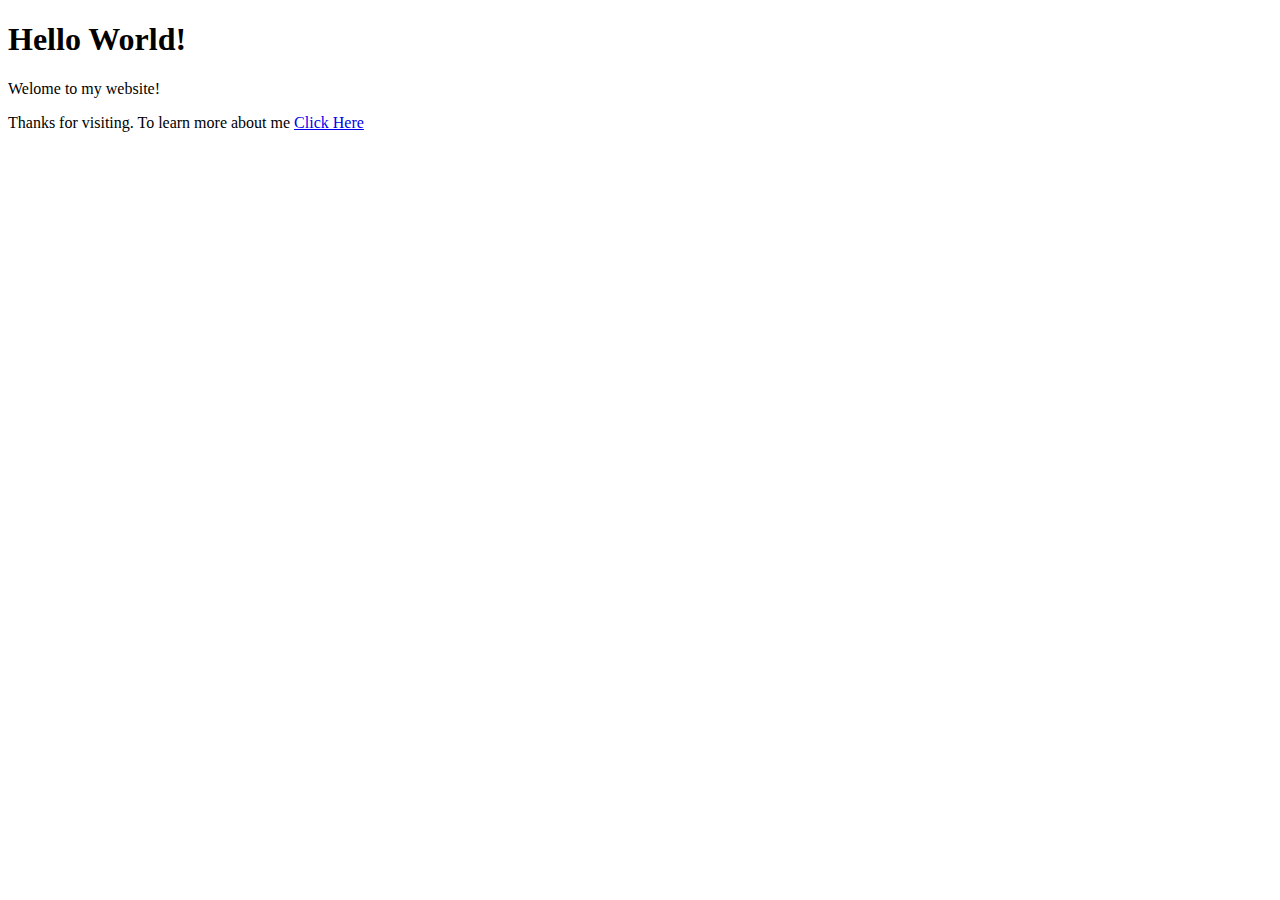
==== index.html @ 21a0f52a "Add files via upload" ====
<!DOCTYPE html>
<html lang="en">
<head>
    <meta charset="UTF-8">
    <meta name="viewport" content="width=device-width, initial-scale=1.0">
    <title>Adams Website</title>
</head>
<body>
   <h1>Hello World!</h1>
   <p>Welome to my website!</p>
   <p>Thanks for visiting. To learn more about me <a href="aboutme.html">Click Here</a>
</body>
</html>
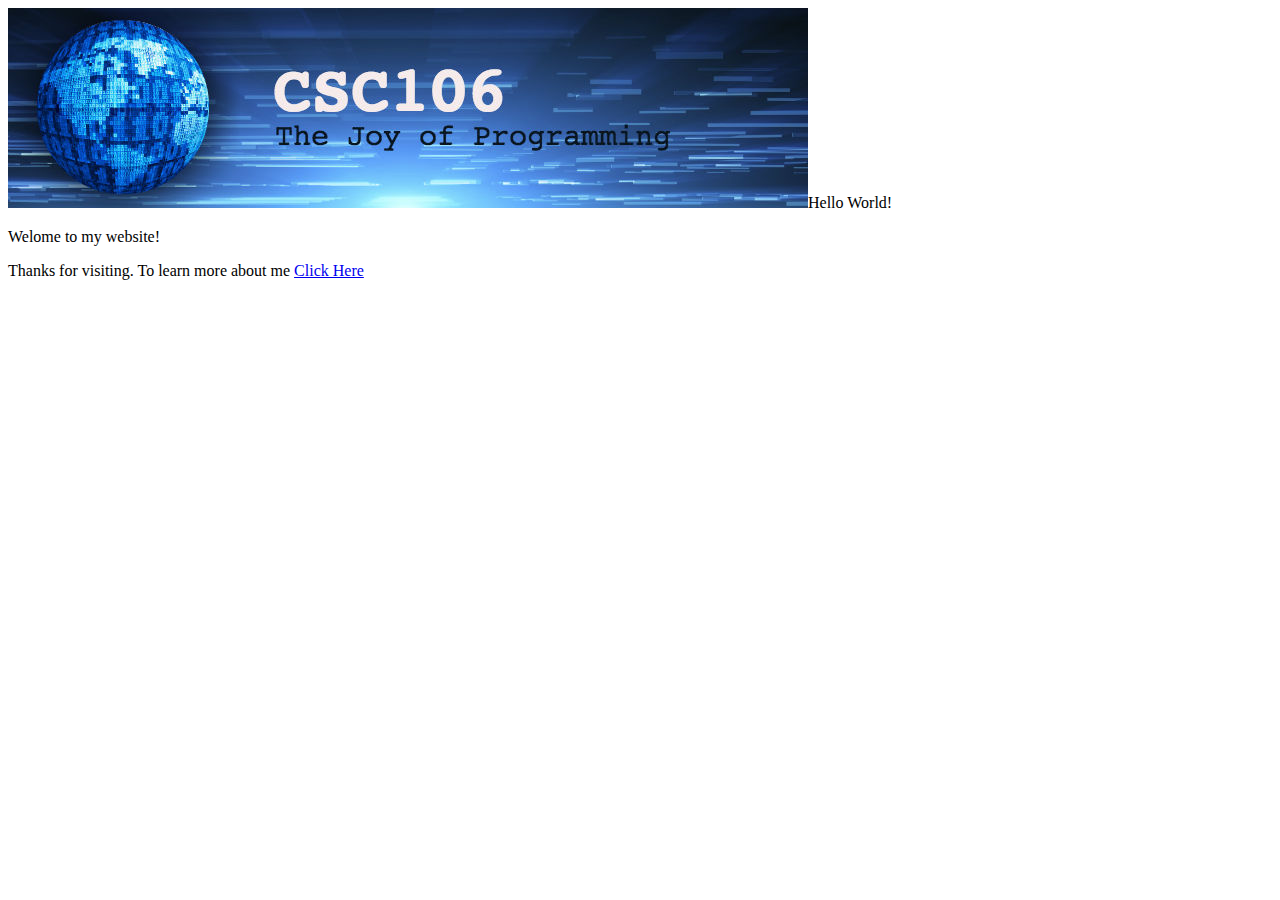
==== commit b2b98992: "fies" ====
--- a/index.html
+++ b/index.html
@@ -6,7 +6,8 @@
     <title>Adams Website</title>
 </head>
 <body>
-   <h1>Hello World!</h1>
+    <img src="csc106_banner.jpg"
+    <h1>Hello World!</h1>
    <p>Welome to my website!</p>
    <p>Thanks for visiting. To learn more about me <a href="aboutme.html">Click Here</a>
 </body>
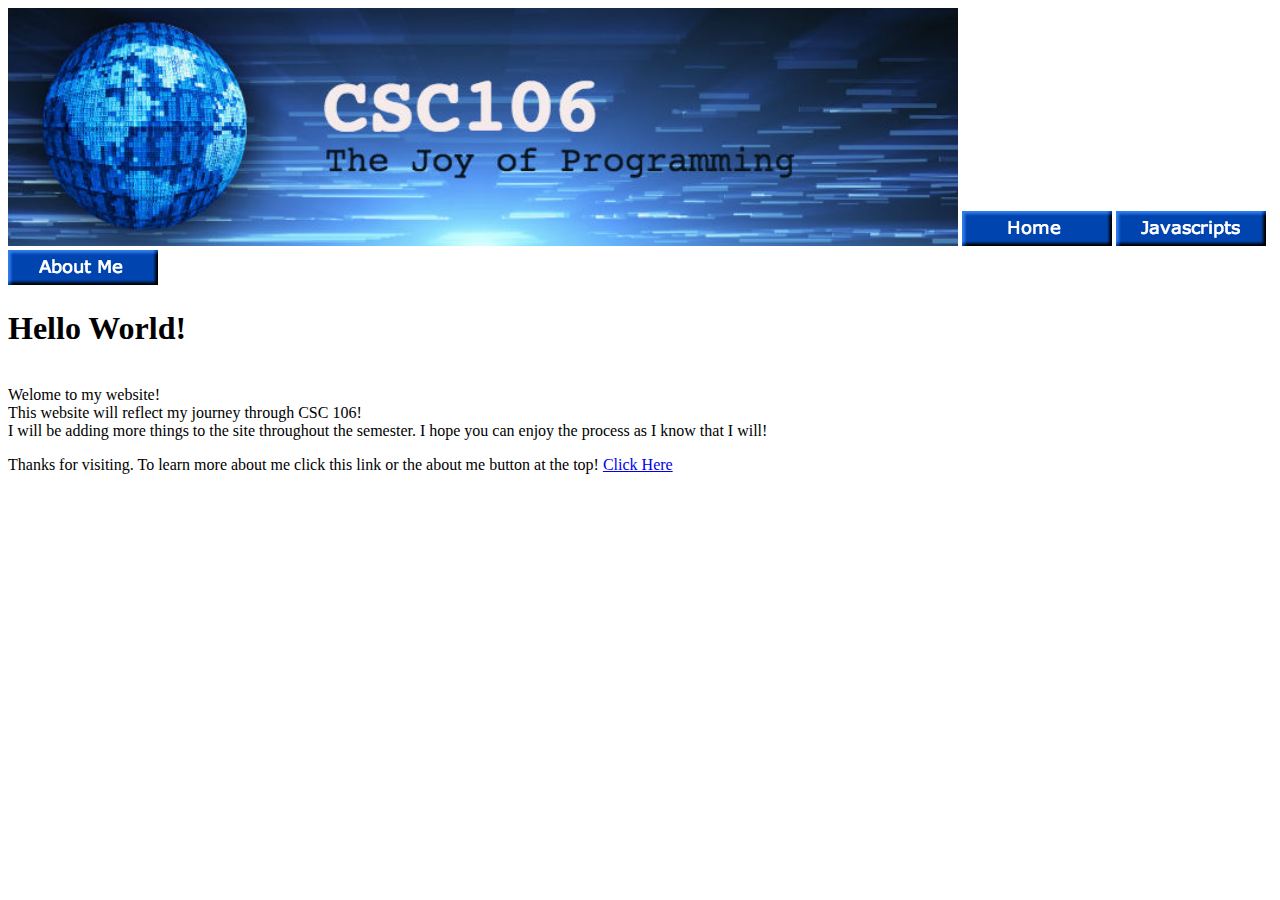
==== commit 296ab98d: "Add files via upload" ====
--- a/index.html
+++ b/index.html
@@ -5,10 +5,26 @@
     <meta name="viewport" content="width=device-width, initial-scale=1.0">
     <title>Adams Website</title>
 </head>
-<body>
-    <img src="csc106_banner.jpg"
-    <h1>Hello World!</h1>
-   <p>Welome to my website!</p>
-   <p>Thanks for visiting. To learn more about me <a href="aboutme.html">Click Here</a>
-</body>
+    <body>
+        <img src="csc106_banner.jpg" width="950"
+
+        <table>
+            <thead>
+                <tr>
+                    <th> <a href="index.html"><img src="home.png" alt="Home"></a></th>
+                    <th> <a href="javascripts.html"><img src="js.png" alt="Javascripts"></a></th>  
+                    <th> <a href="aboutme.html"><img src="aboutme.png" alt="About me"></a></th>
+                </tr>
+            </thead>
+        </table>
+
+            <h1>Hello World!</h1>
+            <p>
+    <br>Welome to my website!
+    <br>This website will reflect my journey through CSC 106!
+    <br>I will be adding more things to the site throughout the semester.
+    I hope you can enjoy the process as I know that I will!
+            </p>
+            <p>Thanks for visiting. To learn more about me click this link or the about me button at the top! <a href="aboutme.html">Click Here</a>
+    </body>
 </html>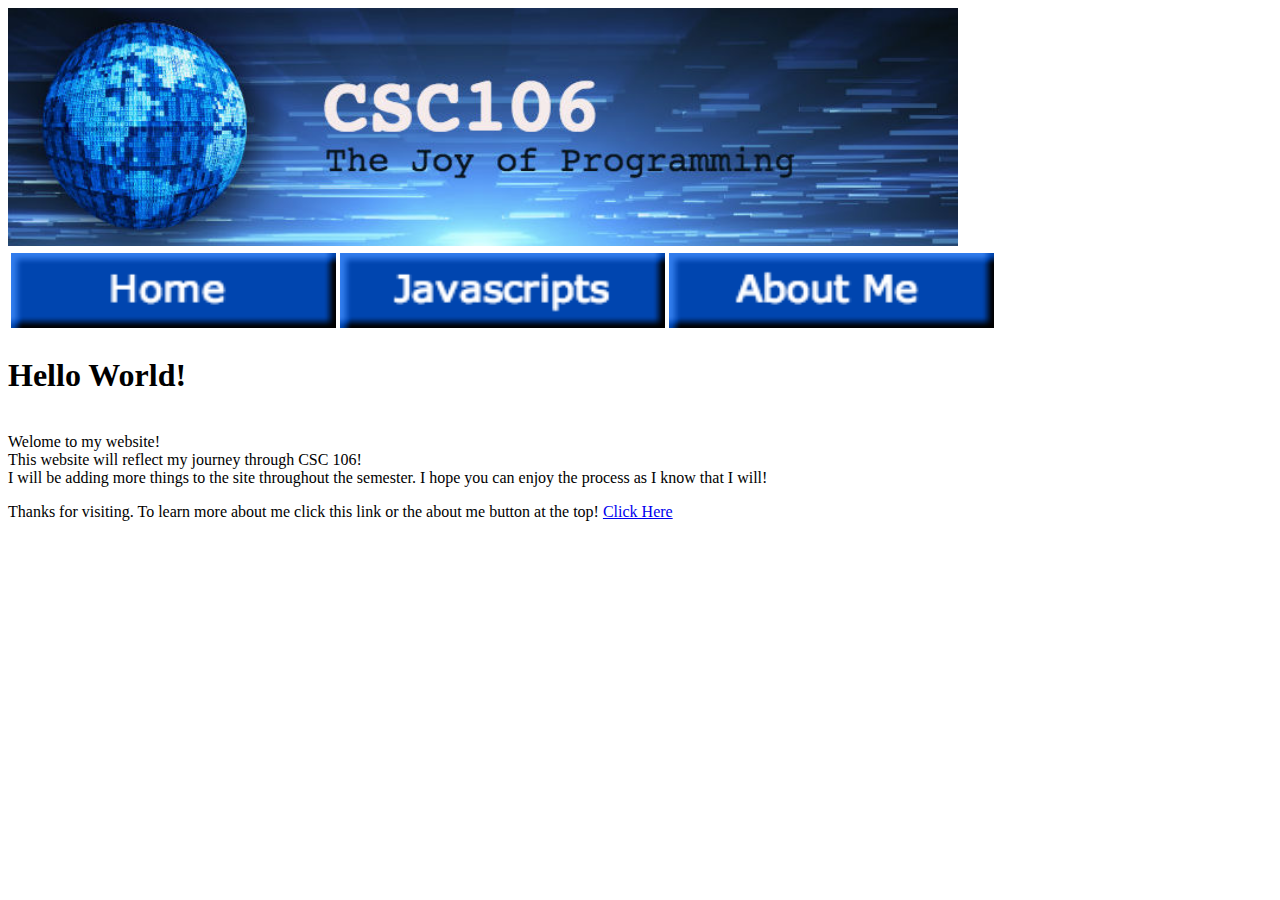
==== commit f8280848: "Add files via upload" ====
--- a/index.html
+++ b/index.html
@@ -6,14 +6,14 @@
     <title>Adams Website</title>
 </head>
     <body>
-        <img src="csc106_banner.jpg" width="950"
-
+        <img src="csc106_banner.jpg" width="950" 
+<br>
         <table>
             <thead>
                 <tr>
-                    <th> <a href="index.html"><img src="home.png" alt="Home"></a></th>
-                    <th> <a href="javascripts.html"><img src="js.png" alt="Javascripts"></a></th>  
-                    <th> <a href="aboutme.html"><img src="aboutme.png" alt="About me"></a></th>
+                    <th> <a href="index.html"><img src="home.png" width="325" alt="Home"></a></th>
+                    <th> <a href="javascripts.html"><img src="js.png" width="325" alt="Javascripts"></a></th>  
+                    <th> <a href="aboutme.html"><img src="aboutme.png" width="325" alt="About me"></a></th>
                 </tr>
             </thead>
         </table>
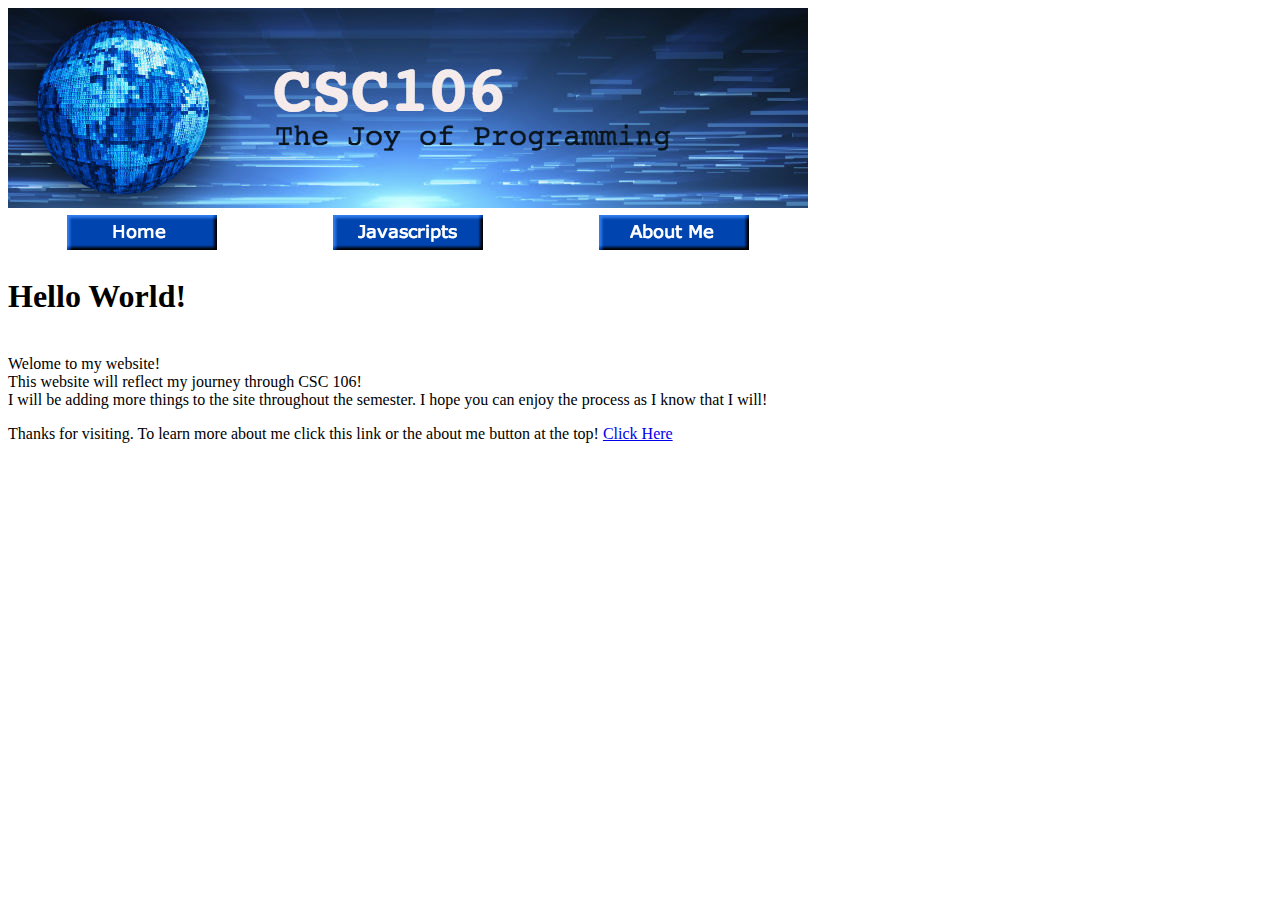
==== commit 3676622f: "Add files via upload" ====
--- a/index.html
+++ b/index.html
@@ -5,17 +5,20 @@
     <meta name="viewport" content="width=device-width, initial-scale=1.0">
     <title>Adams Website</title>
 </head>
-    <body>
-        <img src="csc106_banner.jpg" width="950" 
-<br>
-        <table>
-            <thead>
-                <tr>
-                    <th> <a href="index.html"><img src="home.png" width="325" alt="Home"></a></th>
-                    <th> <a href="javascripts.html"><img src="js.png" width="325" alt="Javascripts"></a></th>  
-                    <th> <a href="aboutme.html"><img src="aboutme.png" width="325" alt="About me"></a></th>
-                </tr>
-            </thead>
+<body>
+    <img src="csc106_banner.jpg"></img>
+    <table width="800">
+            <tr>
+                <td align="center"> 
+                 <a href="index.html"><img src="home.png" alt="Home"></a>
+                </td>
+                <td align="center"> 
+                 <a href="javascripts.html"><img src="js.png" alt="Javascripts"></a>
+                </td>  
+                <td align="center"> 
+                 <a href="aboutme.html"><img src="aboutme.png" alt="About me"></a>
+                </td>
+            </tr>
         </table>
 
             <h1>Hello World!</h1>
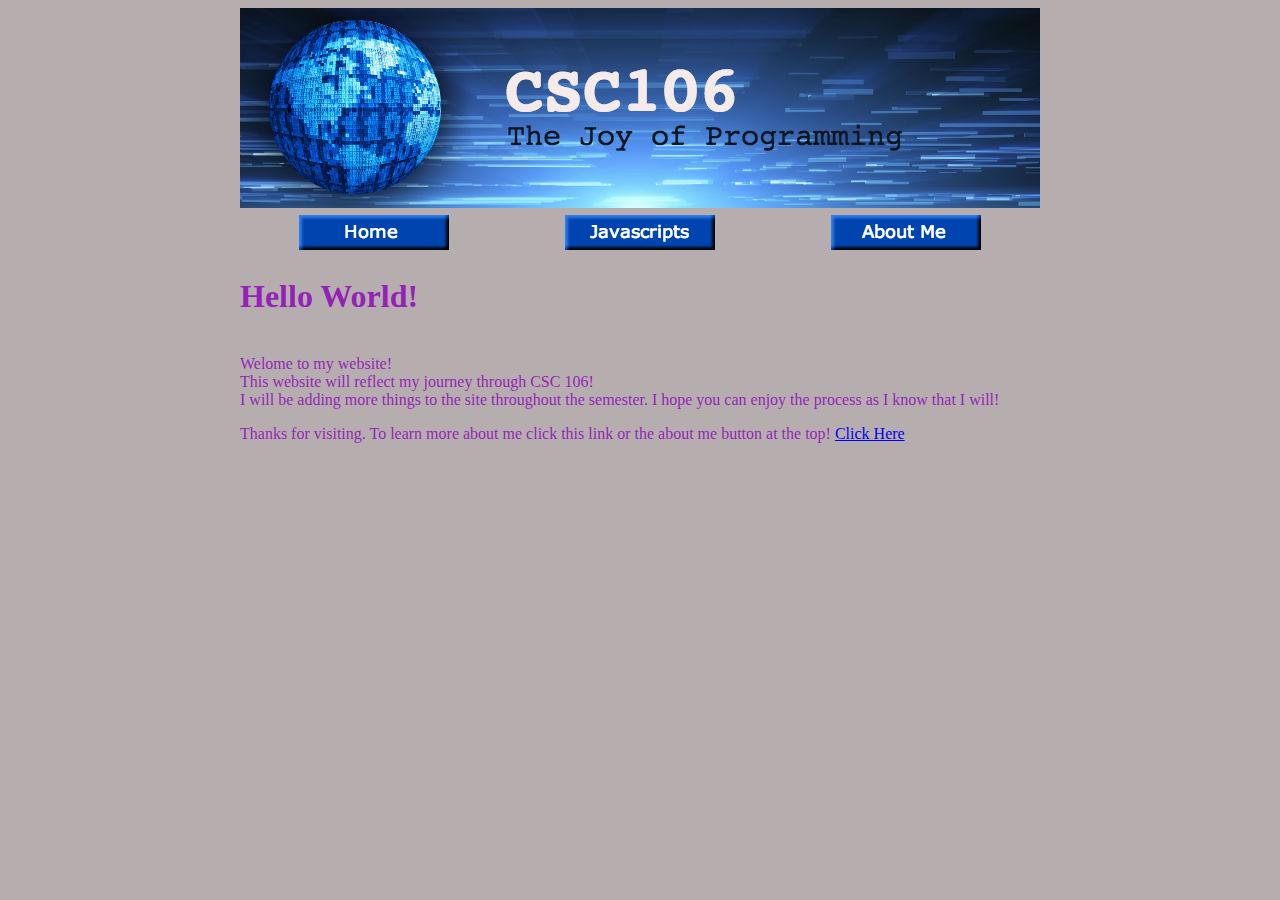
==== commit d8e3d583: "Add files via upload" ====
--- a/index.html
+++ b/index.html
@@ -4,7 +4,11 @@
     <meta charset="UTF-8">
     <meta name="viewport" content="width=device-width, initial-scale=1.0">
     <title>Adams Website</title>
+    <link rel="Stylesheet" href="astyle.css">
+    
+
 </head>
+<div id="content">
 <body>
     <img src="csc106_banner.jpg"></img>
     <table width="800">
@@ -20,7 +24,6 @@
                 </td>
             </tr>
         </table>
-
             <h1>Hello World!</h1>
             <p>
     <br>Welome to my website!
@@ -28,6 +31,9 @@
     <br>I will be adding more things to the site throughout the semester.
     I hope you can enjoy the process as I know that I will!
             </p>
+            
             <p>Thanks for visiting. To learn more about me click this link or the about me button at the top! <a href="aboutme.html">Click Here</a>
+        
     </body>
+    </div>
 </html>--- a/astyle.css
+++ b/astyle.css
@@ -0,0 +1,14 @@
+h1 {color: rgba(146, 13, 186, 0.901);
+}
+body { background-color:rgb(182, 174, 174);
+}
+
+
+
+
+#content {
+    color: rgba(146, 13, 186, 0.901);
+    width: 800px;
+    margin-left:auto;
+    margin-right:auto;
+}
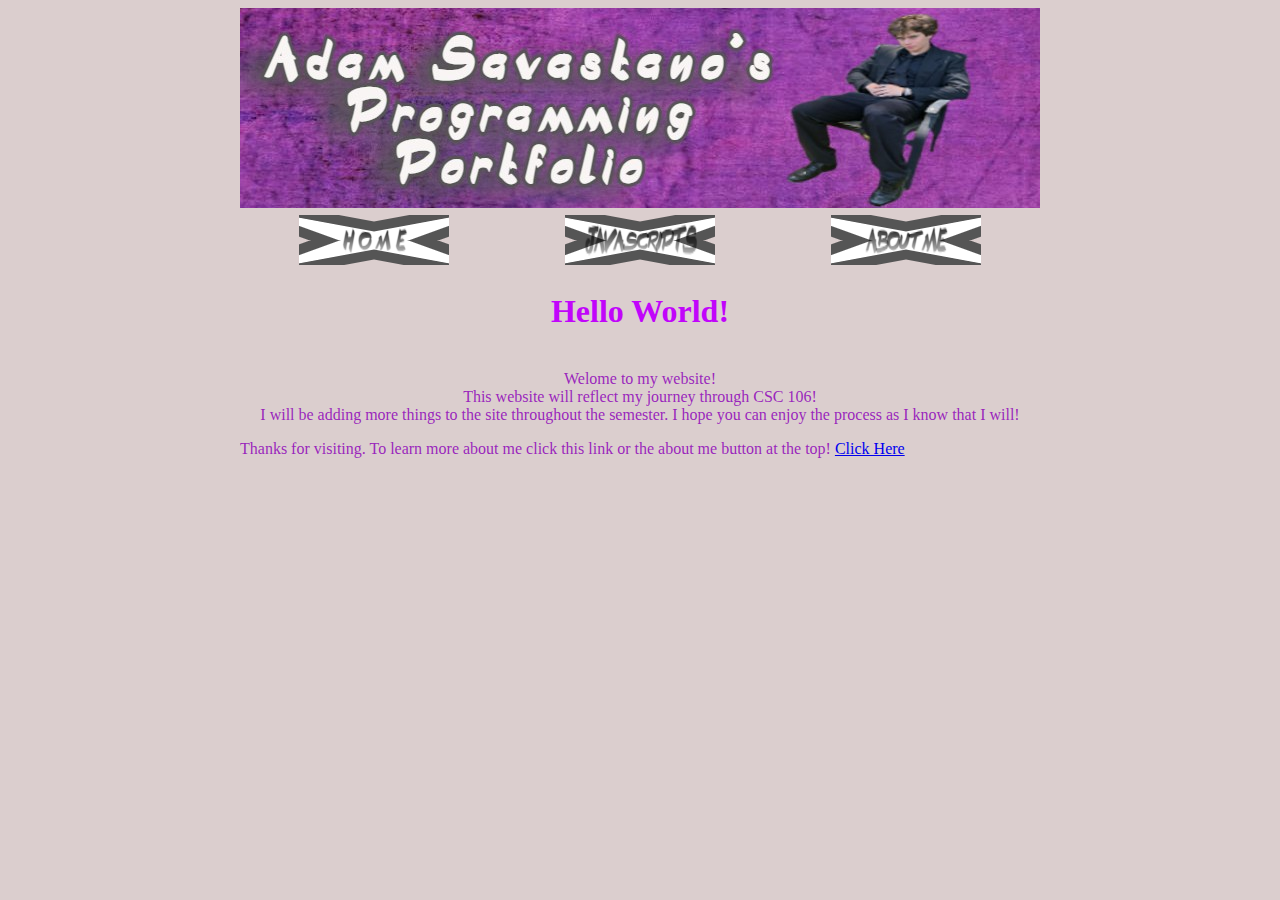
==== commit 7bc4fbe8: "Add files via upload" ====
--- a/index.html
+++ b/index.html
@@ -10,22 +10,22 @@
 </head>
 <div id="content">
 <body>
-    <img src="csc106_banner.jpg"></img>
+    <img src="mybanner.jpg"></img>
     <table width="800">
             <tr>
                 <td align="center"> 
-                 <a href="index.html"><img src="home.png" alt="Home"></a>
+                 <a href="index.html"><img src="homeb.png" alt="Home"></a>
                 </td>
                 <td align="center"> 
-                 <a href="javascripts.html"><img src="js.png" alt="Javascripts"></a>
+                 <a href="javascripts.html"><img src="javascrptsb.png.png" alt="Javascripts"></a>
                 </td>  
                 <td align="center"> 
-                 <a href="aboutme.html"><img src="aboutme.png" alt="About me"></a>
+                 <a href="aboutme.html"><img src="aboutmeb.png" alt="About me"></a>
                 </td>
             </tr>
         </table>
-            <h1>Hello World!</h1>
-            <p>
+            <h1 align="center">Hello World!</h1>
+            <p align="center">
     <br>Welome to my website!
     <br>This website will reflect my journey through CSC 106!
     <br>I will be adding more things to the site throughout the semester.
--- a/astyle.css
+++ b/astyle.css
@@ -1,12 +1,17 @@
-h1 {color: rgba(146, 13, 186, 0.901);
+
+h1 {color: rgb(193, 5, 251);
 }
-body { background-color:rgb(182, 174, 174);
+body { background-color:rgb(219, 206, 206);
 }
 
 
 
 
-#content {
+
+
+
+ #content {
+
     color: rgba(146, 13, 186, 0.901);
     width: 800px;
     margin-left:auto;
